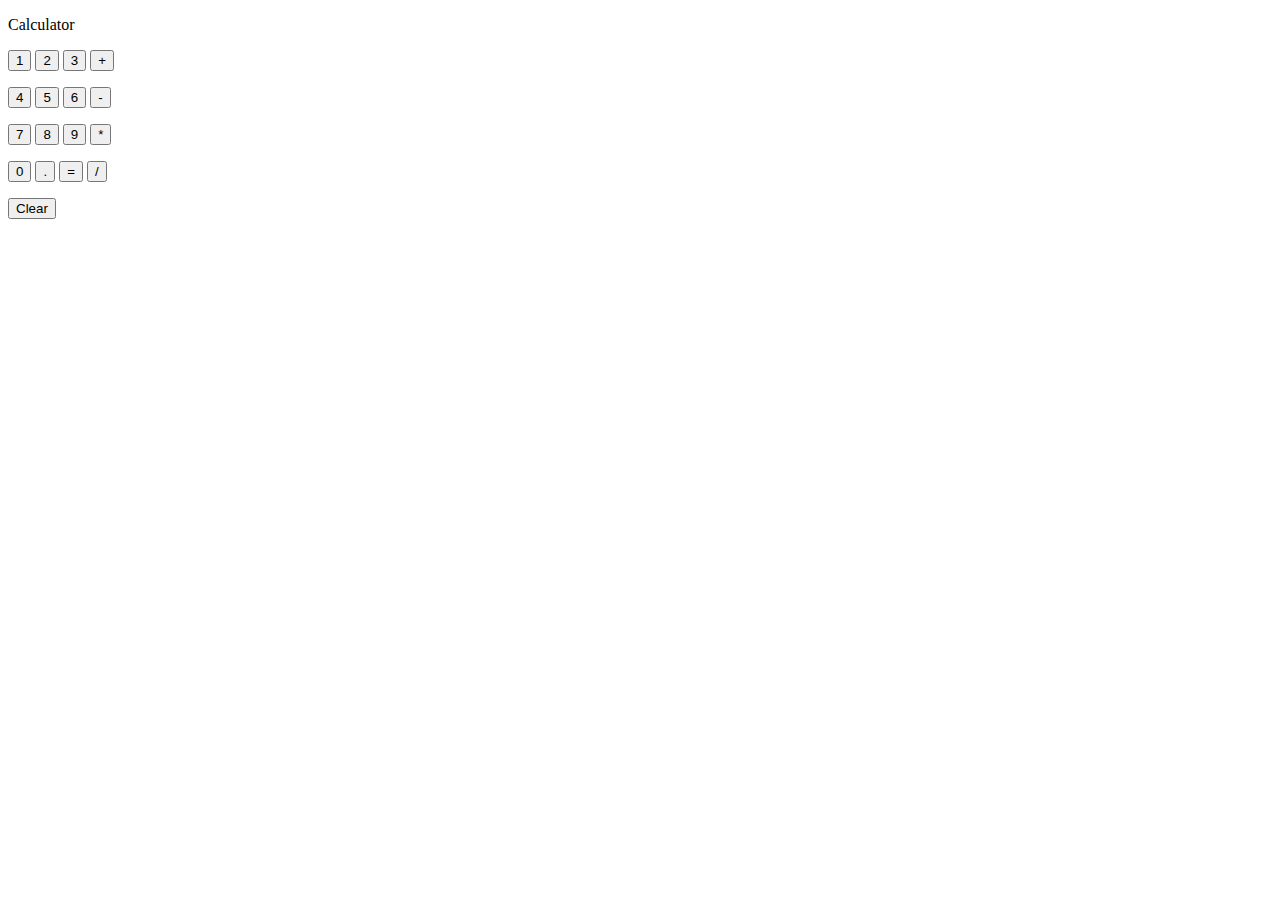
==== index.html @ a185e505 "Rename 10i-calculator.html to index.html" ====
<!DOCTYPE html>
<html>
    <head>
        <title>
            calculator complete
        </title>
        <style>
           
        </style>
        <link rel="stylesheet" href="styles/10i-calculator.css">
        
    </head>
    <body>
    <p class="title">Calculator</p>

    <P class="js-result css-result"></P>

<p>
    <button onclick="
    addString('1')
        " class="cal-button">1</button>

    <button onclick="
    addString('2')
   " class="cal-button">2</button>

    <button onclick="
    addString('3')
    " class="cal-button
    ">3</button>

    <button onclick="
    addString('+')
    "class="operator">+</button>
</p>

<p>
    <button onclick="
    addString('4')
    " class="cal-button">4</button>

    <button onclick="
    addString('5')
    " class="cal-button">5</button>

    <button onclick="
    addString('6')
    " class="cal-button">6</button>

    <button onclick="
    addString('-')
    " class="operator">-</button>
</p>

<p>
    <button onclick="
    addString('7')
    " class="cal-button">7</button>

    <button onclick="
    addString('8')
    " class="cal-button">8</button>

    <button onclick="
    addString('9')
    " class="cal-button">9</button>

    <button onclick="
    addString('*')
    " class="operator">*</button>
</p>

<p>
    <button onclick="
    addString('0')
    " class="cal-button">0</button>

    <button onclick="
    addString('.')
    " class="cal-button">.</button>

    <button onclick="
    convertStringToMath()
    " class="cal-button">=</button>

    <button onclick="
     addString('/');
    
    " class="operator">/</button>
</p>

<p>
    <button onclick="
    clearCalculation()
    "class="clear-button" >Clear</button>
</p>

<script src="scripts/10i-calculator.js"></script>


    </body>
    </html>
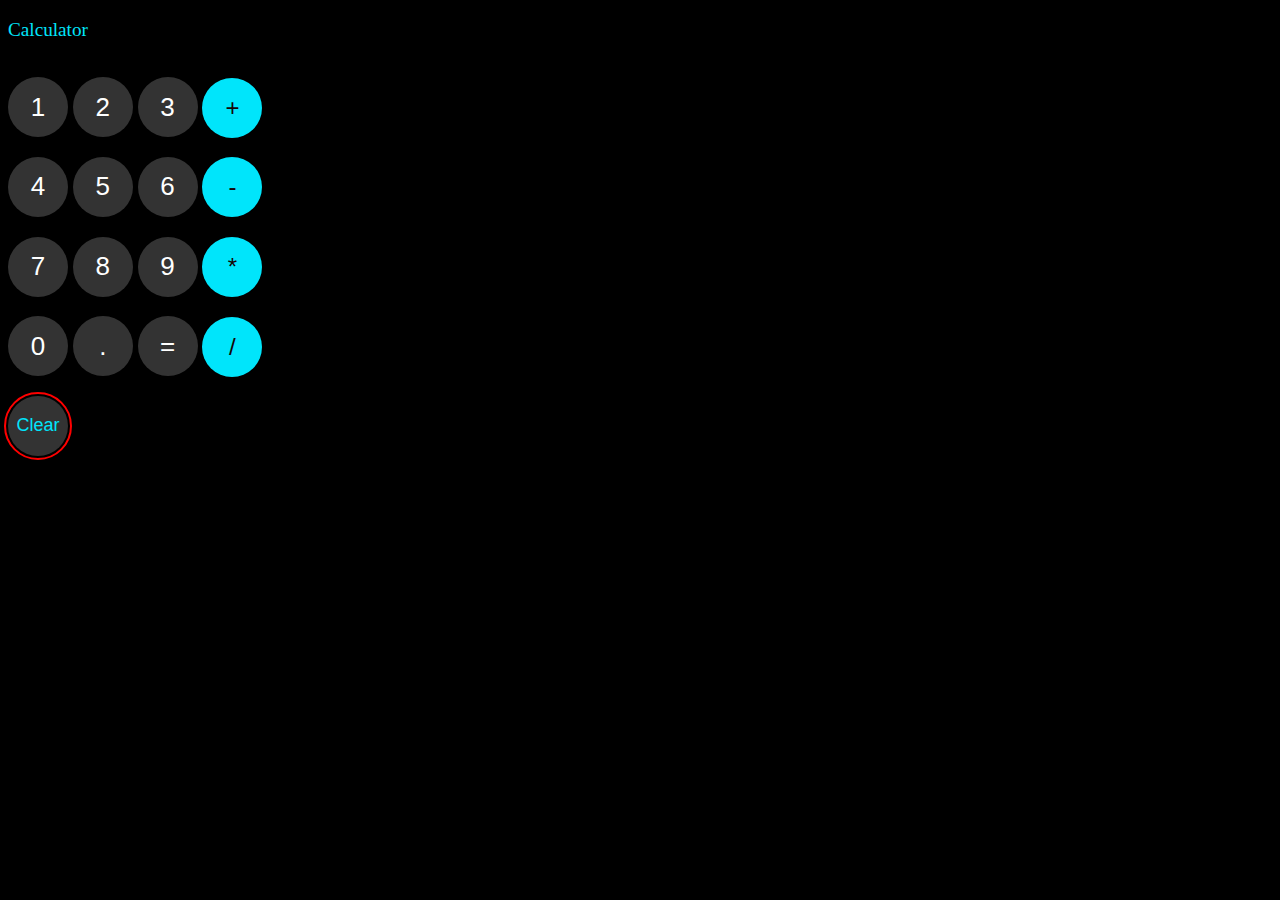
==== commit e45c6764: "Update index.html" ====
--- a/index.html
+++ b/index.html
@@ -7,7 +7,7 @@
         <style>
            
         </style>
-        <link rel="stylesheet" href="styles/10i-calculator.css">
+        <link rel="stylesheet" href="10i-calculator.css">
         
     </head>
     <body>
@@ -95,7 +95,7 @@
     "class="clear-button" >Clear</button>
 </p>
 
-<script src="scripts/10i-calculator.js"></script>
+<script src="10i-calculator.js"></script>
 
 
     </body>
--- a/10i-calculator.css
+++ b/10i-calculator.css
@@ -0,0 +1,71 @@
+body{
+
+    background-color: black;
+    font-size: larger;
+    
+}
+.cal-button{
+font-size: 26px;
+font-family: Arial;
+width: 60px;
+height: 60px;
+border-radius: 60px;
+background-color: rgb(51,51,51);
+color: white;
+border: none;
+
+}
+
+.css-result{
+font-size: 36px;
+font-family: Arial;
+color: white;
+border: none;
+}
+
+.operator{
+font-size: 24px;
+font-family: Arial;
+height: 60px;
+width: 60px;
+border-radius: 60px;
+border: none;
+background-color: rgb(0, 229, 251);
+color: rgb(21, 6, 6);
+
+}
+
+.clear-button{
+font-size: 18px;
+font-family: Arial;
+width: 60px;
+height: 60px;
+border-radius: 60px;
+background-color: rgb(51,51,51);
+color: rgb(0,229,251);
+border: none;
+outline-offset: 2px;
+outline: 2px solid red ;
+}
+
+.clear-button:hover{
+
+
+    font-size: 18px;
+    font-family: Arial;
+    width: 60px;
+    height: 60px;
+    border-radius: 60px;
+    background-color: rgb(51,51,51);
+    color: rgb(0, 229, 251);
+    border: none;
+    outline-offset: 1px;
+    outline: 5px solid red;
+
+}
+
+.title{
+font-family: Apple chancery;
+color: rgb(0,229,251);
+
+}